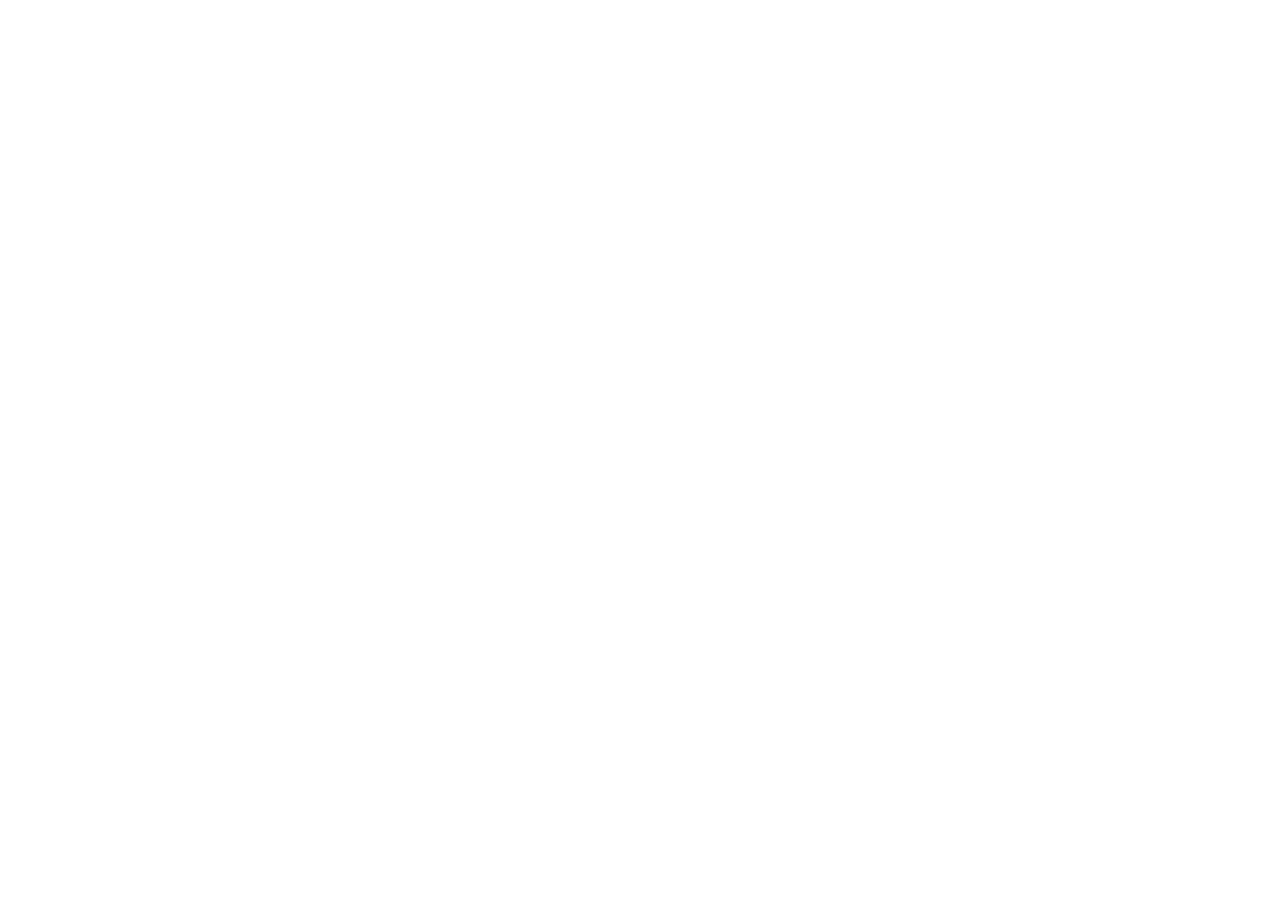
==== index.html @ d7c2d5d2 "initial setup" ====
<!DOCTYPE html>
<html lang="en">
	<head>
		<meta charset="UTF-8" />
		<meta http-equiv="X-UA-Compatible" content="IE=edge" />
		<meta name="viewport" content="width=device-width, initial-scale=1.0" />
		<title>Layouts and Forms</title>
		<link rel="stylesheet" href="styles.css" />
	</head>
	<body></body>
</html>
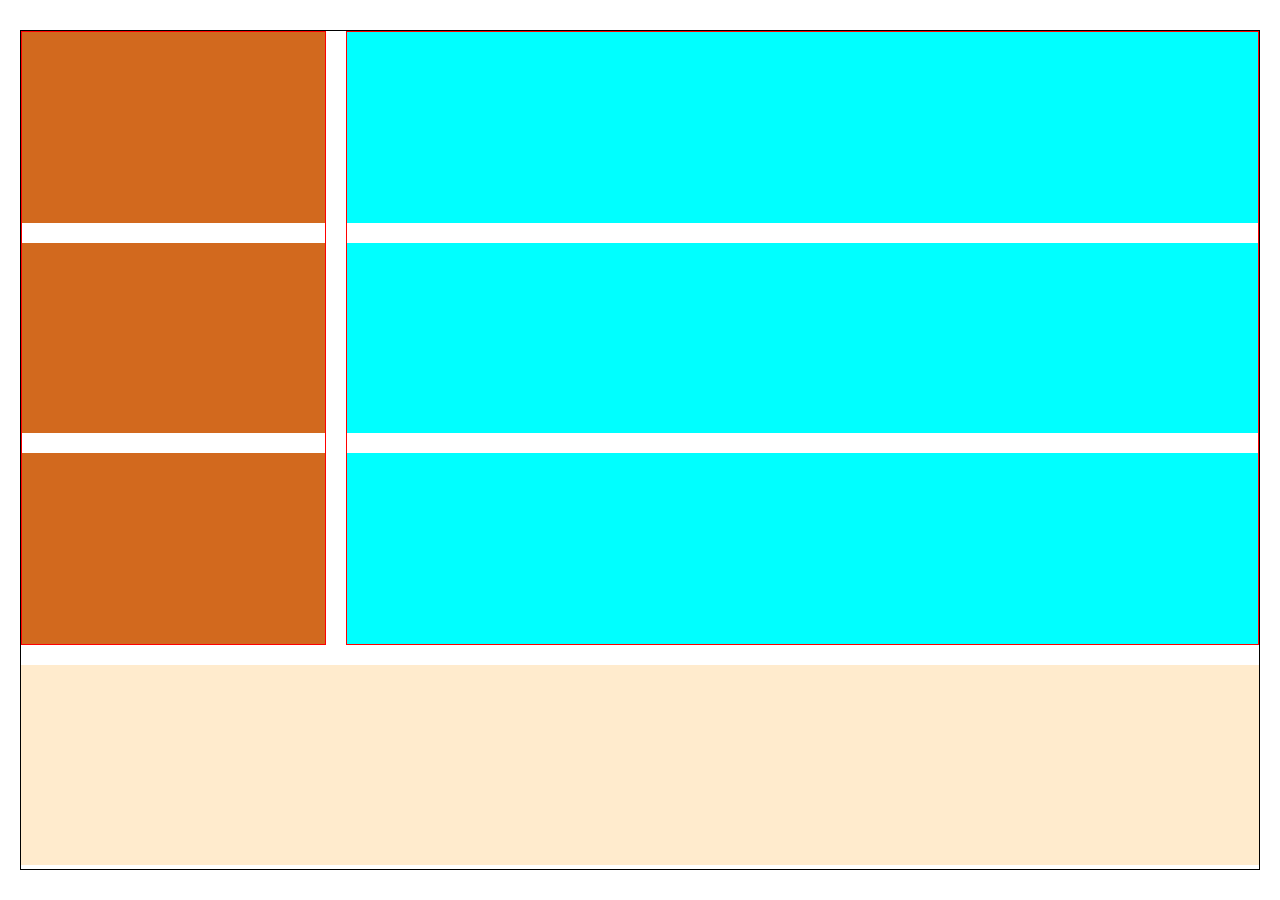
==== commit 8fc4857d: "basic styling of first layout using css grid" ====
--- a/index.html
+++ b/index.html
@@ -7,5 +7,19 @@
 		<title>Layouts and Forms</title>
 		<link rel="stylesheet" href="styles.css" />
 	</head>
-	<body></body>
+	<body>
+		<div class="container">
+			<aside class="side-red">
+				<div></div>
+				<div></div>
+				<div></div>
+			</aside>
+			<main class="main-blue">
+				<div></div>
+				<div></div>
+				<div></div>
+			</main>
+			<footer></footer>
+		</div>
+	</body>
 </html>
--- a/styles.css
+++ b/styles.css
@@ -0,0 +1,43 @@
+* {
+	box-sizing: border-box;
+	margin: 0;
+	padding: 0;
+}
+
+body {
+	padding: 30px 20px;
+	height: 100vh;
+}
+
+.container {
+	display: grid;
+	grid-template-columns: 1fr 3fr;
+	grid-template-rows: 3fr 1fr;
+	gap: 20px;
+	height: 100%;
+	border: 1px solid black;
+}
+
+aside,
+main {
+	display: flex;
+	flex-direction: column;
+	gap: 20px;
+	border: 1px solid red;
+}
+
+.side-red div {
+	height: 100%;
+	background-color: chocolate;
+}
+
+.main-blue div {
+	height: 100%;
+	background-color: aqua;
+}
+
+footer {
+	height: 200px;
+	background-color: blanchedalmond;
+	grid-column: 1 / span 2;
+}
